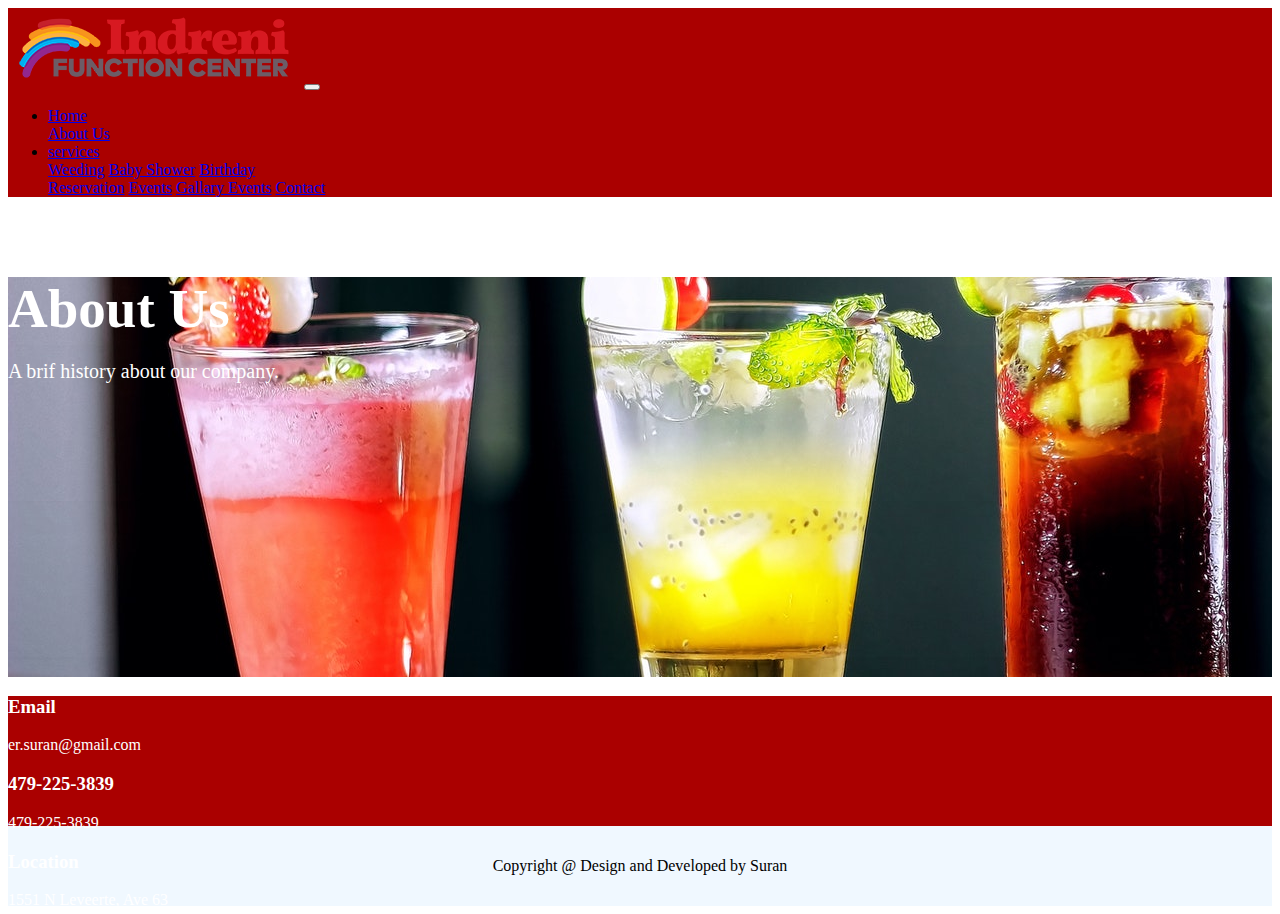
==== about.html @ 65a71208 "update" ====
<!DOCTYPE html>
<html lang="en">

<head>
    <meta charset="UTF-8">
    <!-- meta tags -->
    <meta name="viewport" content="width=device-width, initial-scale=1.0">
    <!-- Bootstrap css -->
    <link rel="stylesheet" href="https://maxcdn.bootstrapcdn.com/bootstrap/4.0.0-beta.2/css/bootstrap.min.css" integrity="sha384-PsH8R72JQ3SOdhVi3uxftmaW6Vc51MKb0q5P2rRUpPvrszuE4W1povHYgTpBfshb"
        crossorigin="anonymous">
    <!-- fontasome-->
    <link href="https://fonts.googleapis.com/css?family=Roboto" rel="stylesheet">

    <meta http-equiv="X-UA-Compatible" content="ie=edge">
    <!-- Custom css-->
    <link rel="stylesheet" href="css/main.css">

    <title>Business Website</title>
</head>

<body>

    <!--Navigation here-->
    <header class="container">
            <nav class="navbar fixed-top navbar-expand-md navbar-dark" style="background-color:#a00;">
            <a class="navbar-brand" href="#"><img src="image/logo-full-copy.png" alt="logo"></a>
            <button class="navbar-toggler" data-toggle="collapse" data-target="#navbarcollapse">
                <span class="navbar-toggler-icon"></span>
            </button>

            <div class="collapse navbar-collapse" id="navbarcollapse">
                <ul class="navbar-nav">
                    <li class="nav-item">
                        <a class="nav-link" href="index.html">Home</a>
                    </li>
                    <a class="nav-link" href="about.html"> About Us</a>
                    </li>
                    <li class="nav-item dropdown">
                        <a class="nav-link dropdown-toggle" href="#" id="navbarDropdownMenuLink" data-toggle="dropdown"> services</a>
                        <div class="dropdown-menu">
                            <a class="dropdown-item" href="weeding.html">Weeding</a>
                            <a class="dropdown-item" href="babyshower.html">Baby Shower</a>
                            <a class="dropdown-item" href="birthday.html">Birthday</a>
                        </div>
                    </li>
                    <a class="nav-link" href="reservation.html">Reservation</a>
                    </li>
                    <a class="nav-link" href="event.html">Events</a>
                    </li>
                    <a class="nav-link" href="gallary.html">Gallary Events</a>
                    </li><a class="nav-link" href="contact.html">Contact</a>

                    </li>
                </ul>

            </div>
        </nav>
    </header> <!-- end of header-->

    <section class="showcase">
        <div class="container">
            <h1>About Us</h1>
            <p>A brif history about our company.</p>
        </div>
    </section>






    <div class="wrap">
            <div class="row">
                <div class="col-md-4">
                    <h3 class="body-title">Email</h3>
                    <p>er.suran@gmail.com</p>
                </div>
        
                <div class="col-md-4">
                    <h3 class="body-title">479-225-3839</h3>
                    <p>479-225-3839</p>
                </div>
        
        
                <div class="col-md-4">
                    <h3 class="body-title">Location</h3>
                    <p>1551 N Leveerte, Ave 63</p>
                </div>
            </div>
            </div>
        
            <!--footer-->
            <footer>
        
                <p>Copyright @ Design and Developed by Suran</p>
        
            </footer>
        
        
        
            <!-- jQuery first, then Popper.js, then Bootstrap JS -->
            <script src="https://code.jquery.com/jquery-3.2.1.min.js" crossorigin="anonymous"></script>
            <script src="https://cdnjs.cloudflare.com/ajax/libs/popper.js/1.12.3/umd/popper.min.js" integrity="sha384-vFJXuSJphROIrBnz7yo7oB41mKfc8JzQZiCq4NCceLEaO4IHwicKwpJf9c9IpFgh"
                crossorigin="anonymous"></script>
            <script src="https://maxcdn.bootstrapcdn.com/bootstrap/4.0.0-beta.2/js/bootstrap.min.js" integrity="sha384-alpBpkh1PFOepccYVYDB4do5UnbKysX5WZXm3XxPqe5iKTfUKjNkCk9SaVuEZflJ"
                crossorigin="anonymous"></script>
            <script src="scripts/main.js"></script>
        </body>
        
        </html>
---- css/main.css ----
/**************************/
.wrap{
  background: #a00;
  height:130px;
  color: #fff;
  padding: 0px;
  margin-bottom: 0px;

}




/************** services showcase *******/
.showcase{
  min-height: 400px;
  background: url('../image/cover.jpeg') no-repeat 0 -400px;
  text-align:left;
  color:#fff;
}

.showcase h1{
  text-decoration-style: uppercase;                
  margin-top: 80px;
  font-size: 55px;
  margin-bottom: 10px;
}
.showcase p{
  font-size: 20px;
}
.main{
  height:140px;
  background-color: #a00;
  margin-top: 0px;
  text-align: center;
  color:#fff;
}
.main h2{
  padding-top: 10px;
}


/****************contact**************/

.jumbotron{
  background: #a00;
  color: #fff;
  border-radius: 0px;

}

.jumbotrun-sm{
  padding-top: 24px;
  padding-bottom: 24px;

}
.jumbotron small{
  color:#fff;

}
.header small{
  font-size: 24px;
}




/******************footer*****/
footer{
    padding:15px;
    margin-top:0px;
    color:#000;
    background-color:#f0f8ff;
    text-align: center;
  }
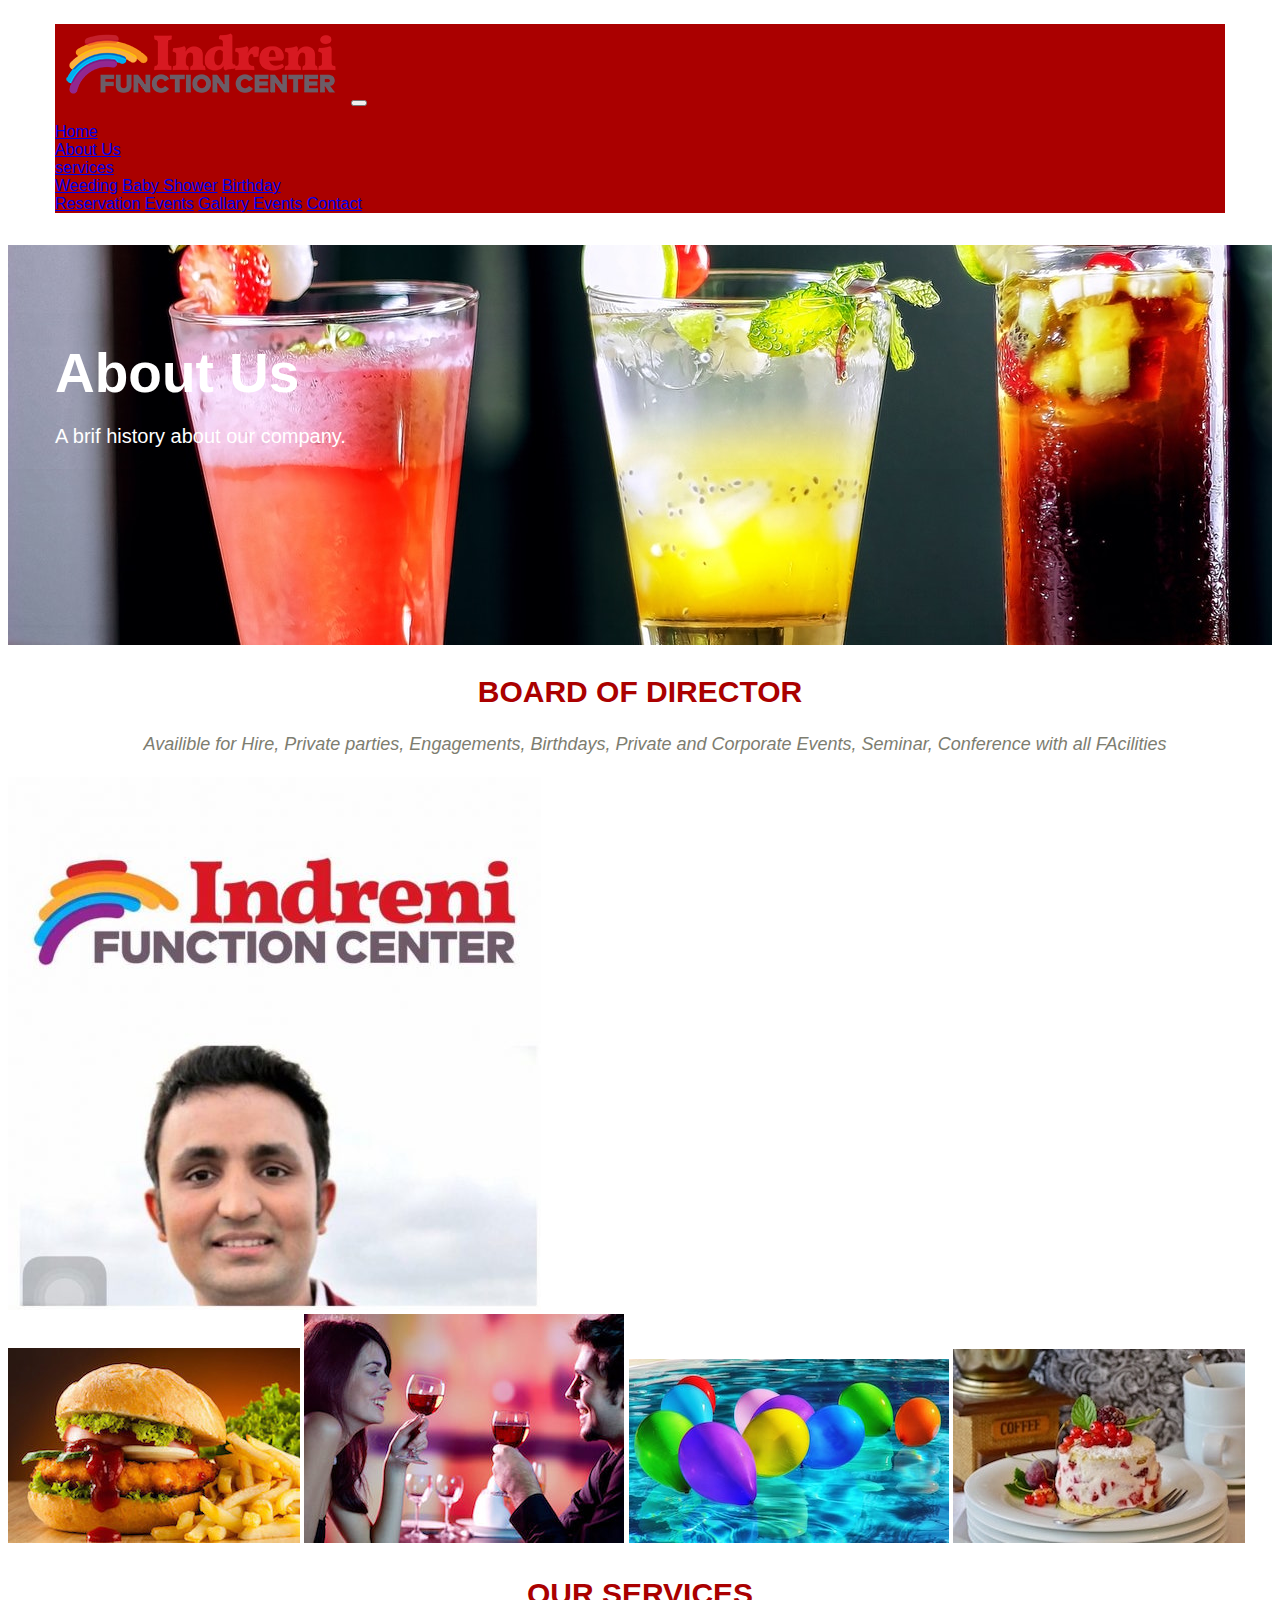
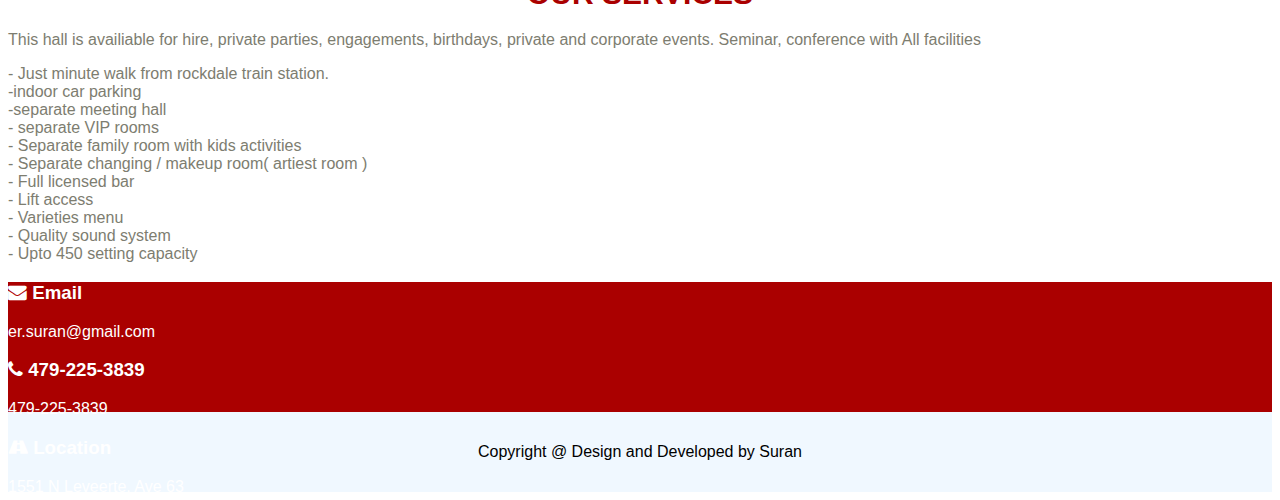
==== commit 095d2a67: "update" ====
--- a/about.html
+++ b/about.html
@@ -9,7 +9,7 @@
     <link rel="stylesheet" href="https://maxcdn.bootstrapcdn.com/bootstrap/4.0.0-beta.2/css/bootstrap.min.css" integrity="sha384-PsH8R72JQ3SOdhVi3uxftmaW6Vc51MKb0q5P2rRUpPvrszuE4W1povHYgTpBfshb"
         crossorigin="anonymous">
     <!-- fontasome-->
-    <link href="https://fonts.googleapis.com/css?family=Roboto" rel="stylesheet">
+    <link rel="stylesheet" href="https://maxcdn.bootstrapcdn.com/font-awesome/4.7.0/css/font-awesome.min.css">
 
     <meta http-equiv="X-UA-Compatible" content="ie=edge">
     <!-- Custom css-->
@@ -22,7 +22,7 @@
 
     <!--Navigation here-->
     <header class="container">
-            <nav class="navbar fixed-top navbar-expand-md navbar-dark" style="background-color:#a00;">
+        <nav class="navbar fixed-top navbar-expand-md navbar-dark" style="background-color:#a00;">
             <a class="navbar-brand" href="#"><img src="image/logo-full-copy.png" alt="logo"></a>
             <button class="navbar-toggler" data-toggle="collapse" data-target="#navbarcollapse">
                 <span class="navbar-toggler-icon"></span>
@@ -55,7 +55,8 @@
 
             </div>
         </nav>
-    </header> <!-- end of header-->
+    </header>
+    <!-- end of header-->
 
     <section class="showcase">
         <div class="container">
@@ -64,47 +65,126 @@
         </div>
     </section>
 
+    <!-- about us-->
+
+    <div class="about">
+        <div class="row">
+            <div class="col-md-8 ">
+                <h1> Board of Director </h1>
+                <p>
+                    Availible for Hire, Private parties, Engagements, Birthdays, Private and Corporate Events, Seminar, Conference with all FAcilities
+                </p>
+            </div>
+
+            <div class="col-md-4 ">
+                <img src="image/director.jpg" alt="logo"></a>
+
+            </div>
+        </div>
+    </div>
+
+
+    <div class="services">
+        <div class="row">
+            <div class="col-md-6">
+                <a href="#" class="thumnail"></a>
+                
+             <img src="image/img3.jpg">
+                        
+             <a href="#" class="thumnail"></a>
+             
+          <img src="image/img14.jpg">
+                     
+          <a href="#" class="thumnail"></a>
+          
+       <img src="image/gallery2.jpeg">
+
+       <a href="#" class="thumnail"></a>
+       
+    <img src="image/gallery.jpeg">
+               
+                  
+            </div>
+
+
+            <div class="col-md-6">
+                <h1>Our Services</h1>
+                <p>
+                    This hall is availiable for hire, private parties, engagements, birthdays, private and corporate events.
+                     Seminar, conference with All facilities
+                </p>
+
+                <p>- Just minute walk from rockdale train station.
+                    <br>
+                    -indoor car parking
+                    <br>
+                    -separate meeting hall
+                    <br>
+                    - separate VIP rooms
+                    <br>
+                    - Separate family room with kids activities
+                    <br>
+                    - Separate changing / makeup room( artiest room )
+                    <br>
+                    - Full licensed bar
+                    <br>
+                    - Lift access
+                    <br>
+                    - Varieties menu
+                    <br>
+                    - Quality sound system
+                    <br>
+                    - Upto 450 setting capacity
+
+
+                </p>
+
+
+                                
+        </div>
+        </div>
+    </div>
 
 
 
 
 
     <div class="wrap">
-            <div class="row">
-                <div class="col-md-4">
-                    <h3 class="body-title">Email</h3>
-                    <p>er.suran@gmail.com</p>
-                </div>
-        
-                <div class="col-md-4">
-                    <h3 class="body-title">479-225-3839</h3>
-                    <p>479-225-3839</p>
-                </div>
-        
-        
-                <div class="col-md-4">
-                    <h3 class="body-title">Location</h3>
-                    <p>1551 N Leveerte, Ave 63</p>
-                </div>
+        <div class="row">
+            <div class="col-md-4">
+                <h3 class="body-title"> <i class="fa fa-envelope"></i> Email</h3>
+                <p>er.suran@gmail.com</p>
             </div>
+
+            <div class="col-md-4">
+                <h3 class="body-title"> <i class="fa fa-phone"> </i> 479-225-3839</h3>
+                <p> 479-225-3839</p>
             </div>
-        
-            <!--footer-->
-            <footer>
-        
-                <p>Copyright @ Design and Developed by Suran</p>
-        
-            </footer>
-        
-        
-        
-            <!-- jQuery first, then Popper.js, then Bootstrap JS -->
-            <script src="https://code.jquery.com/jquery-3.2.1.min.js" crossorigin="anonymous"></script>
-            <script src="https://cdnjs.cloudflare.com/ajax/libs/popper.js/1.12.3/umd/popper.min.js" integrity="sha384-vFJXuSJphROIrBnz7yo7oB41mKfc8JzQZiCq4NCceLEaO4IHwicKwpJf9c9IpFgh"
-                crossorigin="anonymous"></script>
-            <script src="https://maxcdn.bootstrapcdn.com/bootstrap/4.0.0-beta.2/js/bootstrap.min.js" integrity="sha384-alpBpkh1PFOepccYVYDB4do5UnbKysX5WZXm3XxPqe5iKTfUKjNkCk9SaVuEZflJ"
-                crossorigin="anonymous"></script>
-            <script src="scripts/main.js"></script>
-        </body>
-        
-        </html>+
+
+            <div class="col-md-4">
+                <h3 class="body-title"><i class="fa fa-road"> </i> Location</h3>
+                <p>1551 N Leveerte, Ave 63</p>
+            </div>
+        </div>
+    </div>
+
+    <!--footer-->
+    <footer>
+
+        <p>Copyright @ Design and Developed by Suran</p>
+
+    </footer>
+
+
+
+    <!-- jQuery first, then Popper.js, then Bootstrap JS -->
+    <script src="https://code.jquery.com/jquery-3.2.1.min.js" crossorigin="anonymous"></script>
+    <script src="https://cdnjs.cloudflare.com/ajax/libs/popper.js/1.12.3/umd/popper.min.js" integrity="sha384-vFJXuSJphROIrBnz7yo7oB41mKfc8JzQZiCq4NCceLEaO4IHwicKwpJf9c9IpFgh"
+        crossorigin="anonymous"></script>
+    <script src="https://maxcdn.bootstrapcdn.com/bootstrap/4.0.0-beta.2/js/bootstrap.min.js" integrity="sha384-alpBpkh1PFOepccYVYDB4do5UnbKysX5WZXm3XxPqe5iKTfUKjNkCk9SaVuEZflJ"
+        crossorigin="anonymous"></script>
+    <script src="scripts/main.js"></script>
+</body>
+
+</html>--- a/css/main.css
+++ b/css/main.css
@@ -1,75 +1,224 @@
 /**************************/
-.wrap{
-  background: #a00;
-  height:130px;
+
+
+body{
+  font-family: Arial, Helvetica, sans-serif;
+}
+.wrap {
+  background: #a00;
+  height: 130px;
   color: #fff;
   padding: 0px;
   margin-bottom: 0px;
-
-}
-
-
+}
 
 
 /************** services showcase *******/
-.showcase{
+
+.showcase {
   min-height: 400px;
   background: url('../image/cover.jpeg') no-repeat 0 -400px;
-  text-align:left;
-  color:#fff;
-}
-
-.showcase h1{
-  text-decoration-style: uppercase;                
+  text-align: left;
+  color: #fff;
+}
+
+.showcase h1 {
+  text-decoration-style: uppercase;
   margin-top: 80px;
   font-size: 55px;
   margin-bottom: 10px;
 }
-.showcase p{
+
+.showcase p {
   font-size: 20px;
-}
-.main{
-  height:140px;
+  margin-bottom: 0px;
+}
+
+.main {
+  height: 140px;
   background-color: #a00;
   margin-top: 0px;
   text-align: center;
-  color:#fff;
-}
-.main h2{
+  color: #fff;
+}
+
+.main h2 {
   padding-top: 10px;
 }
 
 
 /****************contact**************/
 
-.jumbotron{
+.jumbotron {
   background: #a00;
   color: #fff;
   border-radius: 0px;
-
-}
-
-.jumbotrun-sm{
+}
+
+.jumbotrun-sm {
   padding-top: 24px;
   padding-bottom: 24px;
-
-}
-.jumbotron small{
-  color:#fff;
-
-}
-.header small{
+}
+
+.jumbotron small {
+  color: #fff;
+}
+
+.header small {
   font-size: 24px;
 }
 
-
+/**********about**********/
+
+.about h1 , .services h1 {
+  color: #a00; 
+  margin-top: 30px;
+  text-align: center;
+  text-transform: uppercase;
+  font-size: 30px;
+}
+
+.services p{
+  color: #7D7D70;
+  font-size: 16px;
+}
+.about p{
+color: #7D7D70;
+  font-size: 18px;
+  font-weight: 30px;
+  text-align:center;
+  line-height: 30px;
+  margin-left: 30px;
+  font-style: italic;
+}
+
+
+
+
+
+
+/******Reservation Form ************/
+
+.container {
+  max-width: 1170px;
+  margin-left: auto;
+  margin-right: auto;
+  padding: 1em;
+}
+
+ul {
+  list-style: none;
+  padding: 0;
+}
+
+
+/*
+.wrapper{
+  box-shadow: 0 0 20px 0 rgba(72,94,116,0.7);
+}*/
+
+.wrapper>* {
+  padding: 1em;
+}
+
+.company-info {
+  background: #a00;
+}
+
+.company-info h3,
+.company-info ul {
+  text-align: center;
+  margin: 0 0 1rem 0;
+  color: #fff;
+}
+
+.contact {
+  background: #f9feff;
+}
+
+.contact form {
+  display: grid;
+  grid-template-columns: 1fr 1fr;
+  grid-gap: 20px;
+}
+
+.contact form label {
+  display: block;
+}
+
+.contact form p {
+  margin: 0;
+}
+
+.contact form .full {
+  grid-column: 1 / 3;
+}
+
+.contact form button,
+.contact form input,
+.contact form textarea {
+  width: 100%;
+  padding: 1em;
+  border: 1px solid #a00;
+}
+
+.contact form button {
+  background: #a00;
+  border: 0;
+  text-transform: uppercase;
+}
+
+.contact form button:hover,
+.contact form button:focus {
+  background: #a00;
+  color: #fff;
+  outline: 0;
+  transition: background-color 2s ease-out;
+}
+
+.alert {
+  text-align: center;
+  padding: 10px;
+  background: #79c879;
+  color: #fff;
+  margin-bottom: 10px;
+  display: none;
+}
+
+
+/* LARGE SCREENS */
+
+@media(min-width:700px) {
+  .wrapper {
+    display: grid;
+    grid-template-columns: 1fr 2fr;
+  }
+  .wrapper>* {
+    padding: 2em;
+  }
+  .company-info h3,
+  .company-info ul,
+  .brand {
+    text-align: left;
+  }
+}
+
+
+/*****map****/
+#map{
+  height: 400px;
+  width: 100%;
+}
 
 
 /******************footer*****/
-footer{
-    padding:15px;
-    margin-top:0px;
-    color:#000;
-    background-color:#f0f8ff;
-    text-align: center;
-  }+
+footer {
+  padding: 15px;
+  margin-top: 0px;
+  color: #000;
+  background-color: #f0f8ff;
+  text-align: center;
+}
+
+
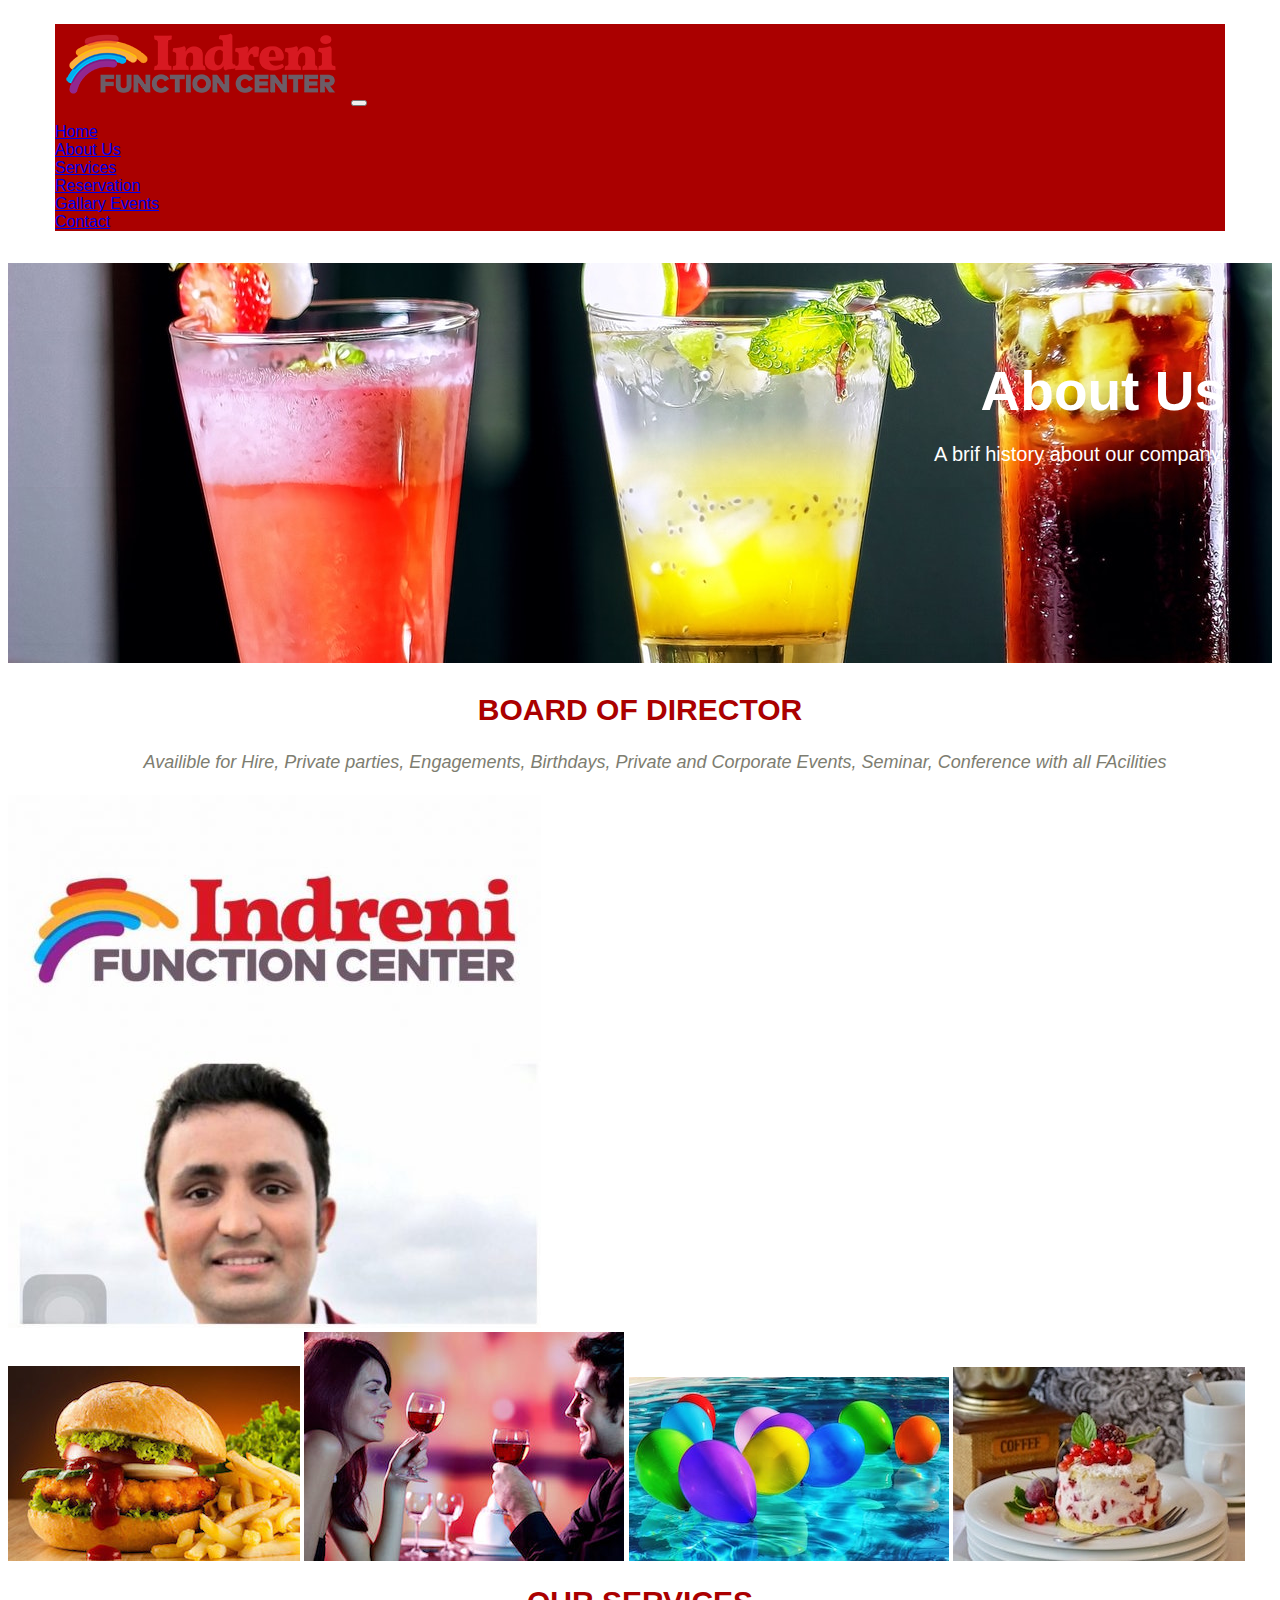
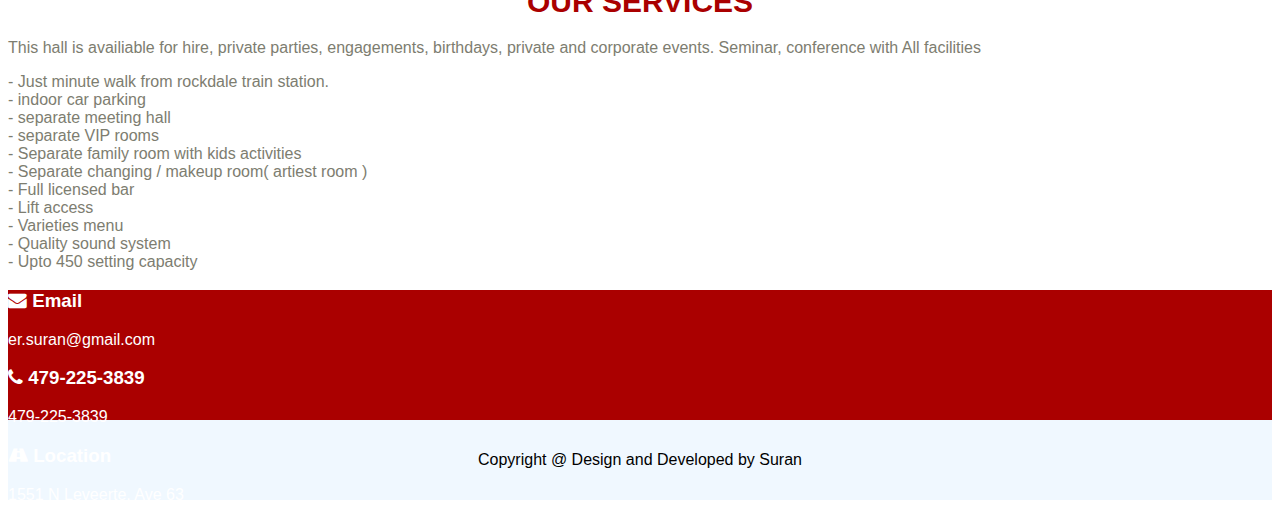
==== commit b7c7d49a: "update" ====
--- a/about.html
+++ b/about.html
@@ -8,6 +8,9 @@
     <!-- Bootstrap css -->
     <link rel="stylesheet" href="https://maxcdn.bootstrapcdn.com/bootstrap/4.0.0-beta.2/css/bootstrap.min.css" integrity="sha384-PsH8R72JQ3SOdhVi3uxftmaW6Vc51MKb0q5P2rRUpPvrszuE4W1povHYgTpBfshb"
         crossorigin="anonymous">
+
+         <!--animate.css-->
+         <link rel="stylesheet" href="https://cdnjs.cloudflare.com/ajax/libs/animate.css/3.5.2/animate.min.css" />
     <!-- fontasome-->
     <link rel="stylesheet" href="https://maxcdn.bootstrapcdn.com/font-awesome/4.7.0/css/font-awesome.min.css">
 
@@ -33,22 +36,22 @@
                     <li class="nav-item">
                         <a class="nav-link" href="index.html">Home</a>
                     </li>
+                    <li>
                     <a class="nav-link" href="about.html"> About Us</a>
                     </li>
-                    <li class="nav-item dropdown">
-                        <a class="nav-link dropdown-toggle" href="#" id="navbarDropdownMenuLink" data-toggle="dropdown"> services</a>
-                        <div class="dropdown-menu">
-                            <a class="dropdown-item" href="weeding.html">Weeding</a>
-                            <a class="dropdown-item" href="babyshower.html">Baby Shower</a>
-                            <a class="dropdown-item" href="birthday.html">Birthday</a>
-                        </div>
-                    </li>
+                    
+                    <li>
+                        <a class="nav-link" href="services.html">Services</a>
+                        </li>
+                    
+                    <li>
                     <a class="nav-link" href="reservation.html">Reservation</a>
                     </li>
-                    <a class="nav-link" href="event.html">Events</a>
+                    
+                    <li>
+                    <a class="nav-link" href="gallary.html">Gallary Events</a>
                     </li>
-                    <a class="nav-link" href="gallary.html">Gallary Events</a>
-                    </li><a class="nav-link" href="contact.html">Contact</a>
+                    <a class="nav-link" href="contact.html">Contact</a>
 
                     </li>
                 </ul>
@@ -60,8 +63,10 @@
 
     <section class="showcase">
         <div class="container">
-            <h1>About Us</h1>
-            <p>A brif history about our company.</p>
+            <div class="slide-text slide_style_center">
+                <h1 class="animated infinite bounce">About Us</h1>
+                <p class="animated zoomInLeft">A brif history about our company.</p>
+            </div>
         </div>
     </section>
 
@@ -70,10 +75,12 @@
     <div class="about">
         <div class="row">
             <div class="col-md-8 ">
+
                 <h1> Board of Director </h1>
                 <p>
                     Availible for Hire, Private parties, Engagements, Birthdays, Private and Corporate Events, Seminar, Conference with all FAcilities
                 </p>
+
             </div>
 
             <div class="col-md-4 ">
@@ -88,60 +95,51 @@
         <div class="row">
             <div class="col-md-6">
                 <a href="#" class="thumnail"></a>
+                <img src="image/img3.jpg">
+
+                <a href="#" class="thumnail"></a>
+
+                <img src="image/img14.jpg">
                 
-             <img src="image/img3.jpg">
-                        
-             <a href="#" class="thumnail"></a>
-             
-          <img src="image/img14.jpg">
-                     
-          <a href="#" class="thumnail"></a>
-          
-       <img src="image/gallery2.jpeg">
+               
+                <a href="#" class="thumnail"></a>
 
-       <a href="#" class="thumnail"></a>
-       
-    <img src="image/gallery.jpeg">
+                <img src="image/gallery2.jpeg">
+
+                <a href="#" class="thumnail"></a>
+
+                <img src="image/gallery.jpeg">
+                <a href="#" class="thumnail"></a>
                
-                  
+                                
             </div>
-
+            
 
             <div class="col-md-6">
                 <h1>Our Services</h1>
                 <p>
-                    This hall is availiable for hire, private parties, engagements, birthdays, private and corporate events.
-                     Seminar, conference with All facilities
+                    This hall is availiable for hire, private parties, engagements, birthdays, private and corporate events. Seminar, conference
+                    with All facilities
                 </p>
 
                 <p>- Just minute walk from rockdale train station.
-                    <br>
-                    -indoor car parking
-                    <br>
-                    -separate meeting hall
-                    <br>
-                    - separate VIP rooms
-                    <br>
-                    - Separate family room with kids activities
-                    <br>
-                    - Separate changing / makeup room( artiest room )
-                    <br>
-                    - Full licensed bar
-                    <br>
-                    - Lift access
-                    <br>
-                    - Varieties menu
-                    <br>
-                    - Quality sound system
-                    <br>
-                    - Upto 450 setting capacity
+                    <br> - indoor car parking
+                    <br> - separate meeting hall
+                    <br> - separate VIP rooms
+                    <br> - Separate family room with kids activities
+                    <br> - Separate changing / makeup room( artiest room )
+                    <br> - Full licensed bar
+                    <br> - Lift access
+                    <br> - Varieties menu
+                    <br> - Quality sound system
+                    <br> - Upto 450 setting capacity
 
 
                 </p>
 
 
-                                
-        </div>
+
+            </div>
         </div>
     </div>
 
--- a/css/main.css
+++ b/css/main.css
@@ -11,6 +11,8 @@
   padding: 0px;
   margin-bottom: 0px;
 }
+
+
 
 
 /************** services showcase *******/
@@ -18,12 +20,12 @@
 .showcase {
   min-height: 400px;
   background: url('../image/cover.jpeg') no-repeat 0 -400px;
-  text-align: left;
+  text-align: right;
   color: #fff;
 }
 
 .showcase h1 {
-  text-decoration-style: uppercase;
+  text-decoration: uppercase;
   margin-top: 80px;
   font-size: 55px;
   margin-bottom: 10px;
@@ -70,7 +72,7 @@
 
 /**********about**********/
 
-.about h1 , .services h1 {
+.about h1 {
   color: #a00; 
   margin-top: 30px;
   text-align: center;
@@ -81,6 +83,13 @@
 .services p{
   color: #7D7D70;
   font-size: 16px;
+}
+
+.services h1{
+  text-transform: uppercase;
+  font-size: 30px;
+  text-align: center;
+  color: #a00;
 }
 .about p{
 color: #7D7D70;
@@ -213,6 +222,10 @@
 
 /******************footer*****/
 
+.social-icons ul li{
+  display: inline-block;
+}
+
 footer {
   padding: 15px;
   margin-top: 0px;
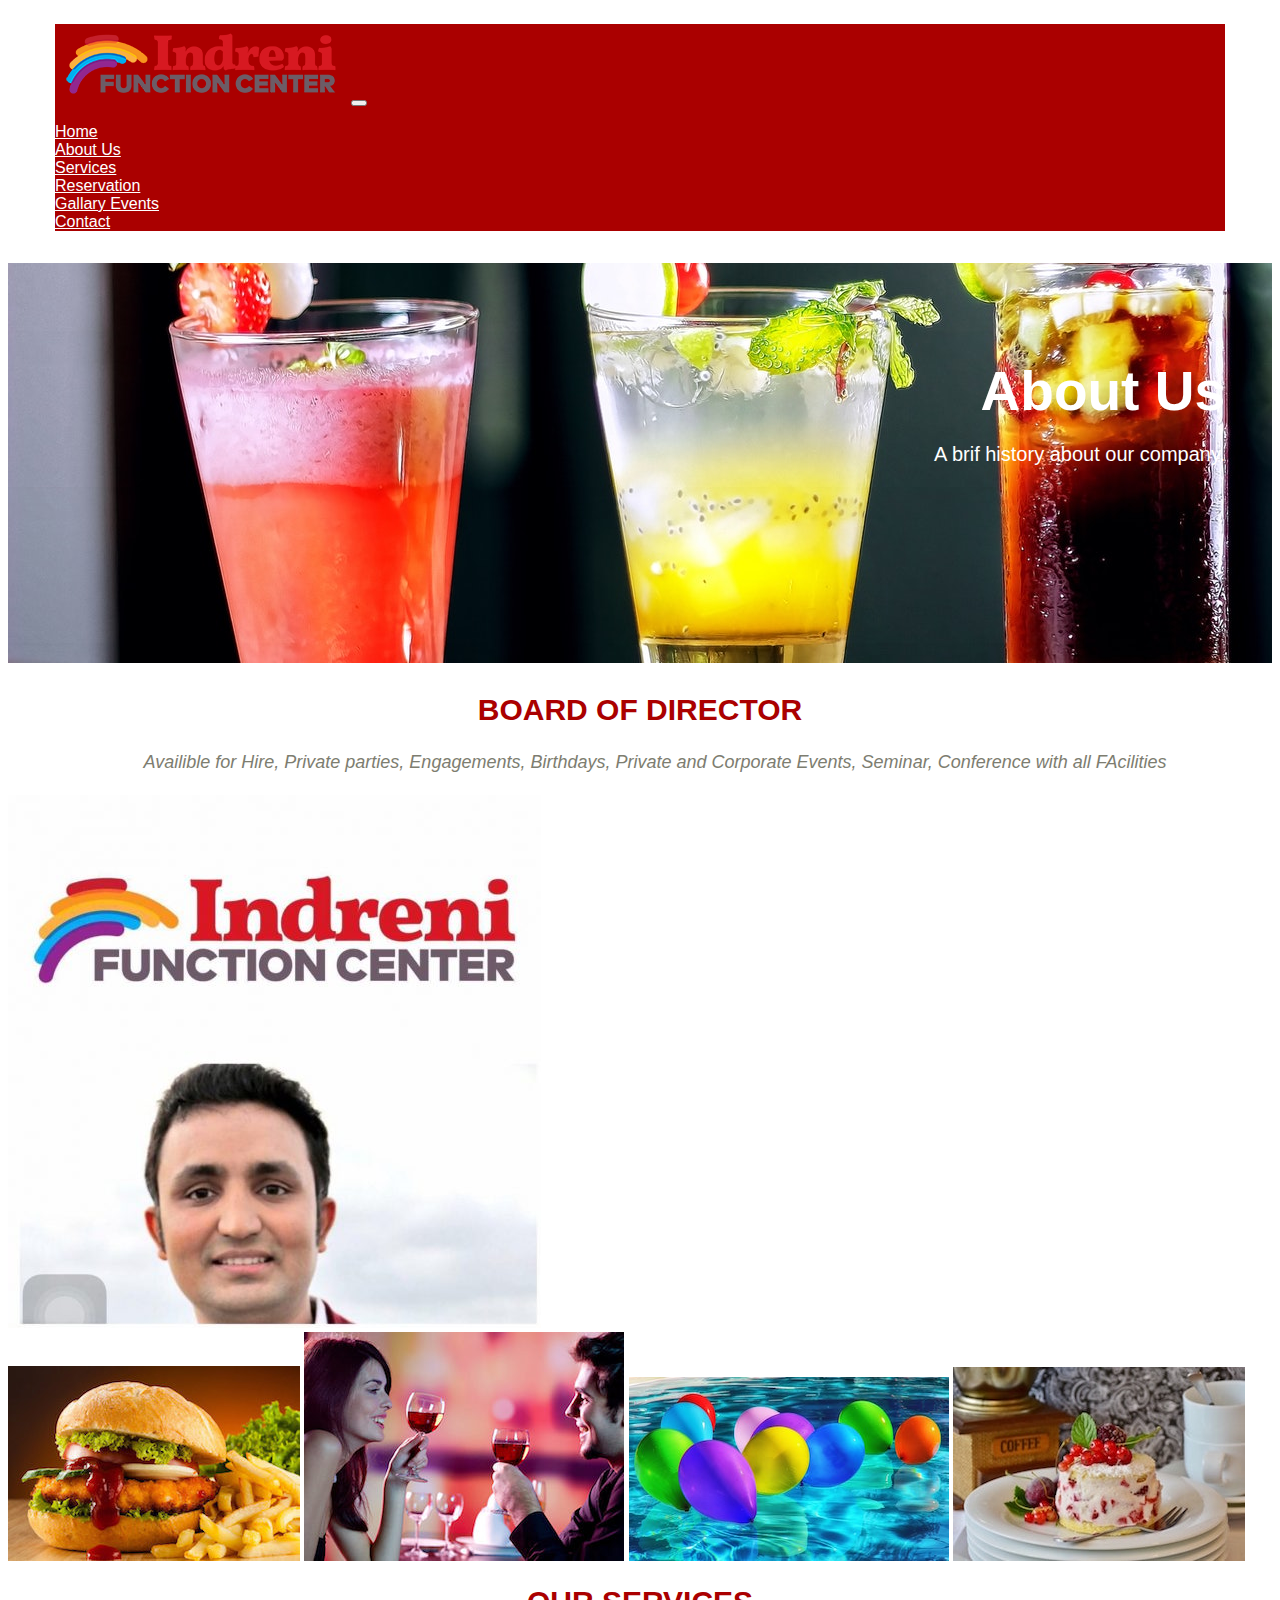
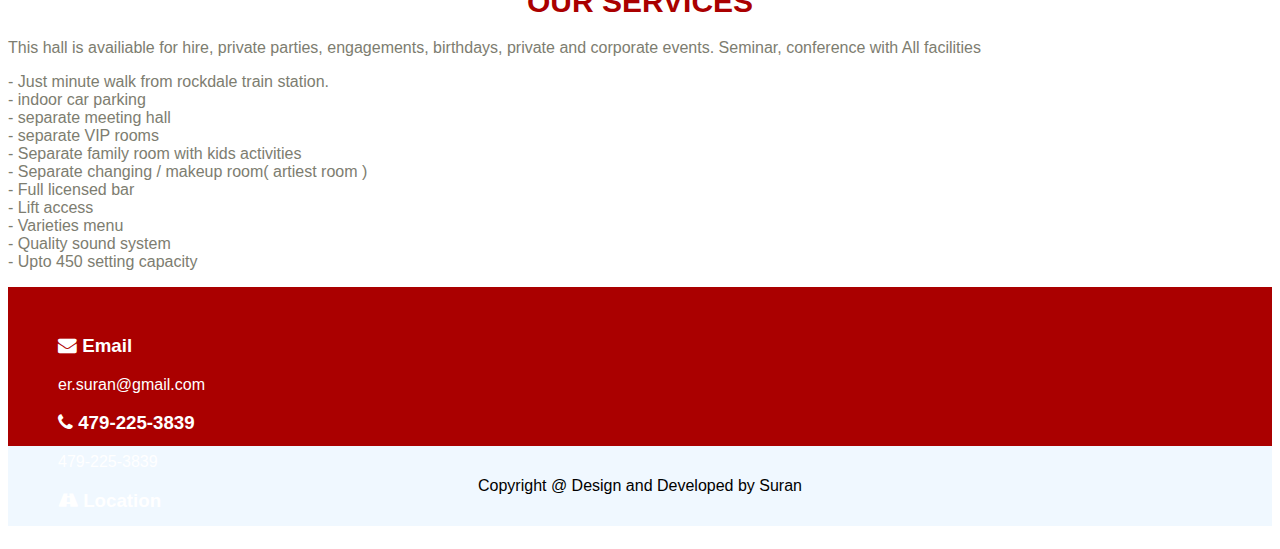
==== commit 04c53918: "update" ====
--- a/about.html
+++ b/about.html
@@ -9,8 +9,8 @@
     <link rel="stylesheet" href="https://maxcdn.bootstrapcdn.com/bootstrap/4.0.0-beta.2/css/bootstrap.min.css" integrity="sha384-PsH8R72JQ3SOdhVi3uxftmaW6Vc51MKb0q5P2rRUpPvrszuE4W1povHYgTpBfshb"
         crossorigin="anonymous">
 
-         <!--animate.css-->
-         <link rel="stylesheet" href="https://cdnjs.cloudflare.com/ajax/libs/animate.css/3.5.2/animate.min.css" />
+    <!--animate.css-->
+    <link rel="stylesheet" href="https://cdnjs.cloudflare.com/ajax/libs/animate.css/3.5.2/animate.min.css" />
     <!-- fontasome-->
     <link rel="stylesheet" href="https://maxcdn.bootstrapcdn.com/font-awesome/4.7.0/css/font-awesome.min.css">
 
@@ -37,19 +37,19 @@
                         <a class="nav-link" href="index.html">Home</a>
                     </li>
                     <li>
-                    <a class="nav-link" href="about.html"> About Us</a>
+                        <a class="nav-link" href="about.html"> About Us</a>
                     </li>
-                    
+
                     <li>
                         <a class="nav-link" href="services.html">Services</a>
-                        </li>
-                    
+                    </li>
+
                     <li>
-                    <a class="nav-link" href="reservation.html">Reservation</a>
+                        <a class="nav-link" href="reservation.html">Reservation</a>
                     </li>
-                    
+
                     <li>
-                    <a class="nav-link" href="gallary.html">Gallary Events</a>
+                        <a class="nav-link" href="gallary.html">Gallary Events</a>
                     </li>
                     <a class="nav-link" href="contact.html">Contact</a>
 
@@ -89,8 +89,6 @@
             </div>
         </div>
     </div>
-
-
     <div class="services">
         <div class="row">
             <div class="col-md-6">
@@ -100,8 +98,8 @@
                 <a href="#" class="thumnail"></a>
 
                 <img src="image/img14.jpg">
-                
-               
+
+
                 <a href="#" class="thumnail"></a>
 
                 <img src="image/gallery2.jpeg">
@@ -110,10 +108,10 @@
 
                 <img src="image/gallery.jpeg">
                 <a href="#" class="thumnail"></a>
-               
-                                
+
+
             </div>
-            
+
 
             <div class="col-md-6">
                 <h1>Our Services</h1>
@@ -133,19 +131,10 @@
                     <br> - Varieties menu
                     <br> - Quality sound system
                     <br> - Upto 450 setting capacity
-
-
                 </p>
-
-
-
             </div>
         </div>
     </div>
-
-
-
-
 
     <div class="wrap">
         <div class="row">
--- a/css/main.css
+++ b/css/main.css
@@ -1,9 +1,9 @@
 /**************************/
 
-
-body{
+body {
   font-family: Arial, Helvetica, sans-serif;
 }
+
 .wrap {
   background: #a00;
   height: 130px;
@@ -12,7 +12,13 @@
   margin-bottom: 0px;
 }
 
-
+.wrap {
+  padding: 29px 0px 0px 50px;
+}
+
+.carousel-caption {
+  bottom: 180px;
+}
 
 
 /************** services showcase *******/
@@ -66,44 +72,50 @@
   color: #fff;
 }
 
+.jumbotron {
+  padding: 0rem 1rem;
+}
+
 .header small {
   font-size: 24px;
 }
 
+
 /**********about**********/
 
 .about h1 {
-  color: #a00; 
+  color: #a00;
   margin-top: 30px;
   text-align: center;
   text-transform: uppercase;
   font-size: 30px;
 }
 
-.services p{
+.services p {
   color: #7D7D70;
   font-size: 16px;
 }
 
-.services h1{
+.services h1 {
   text-transform: uppercase;
   font-size: 30px;
   text-align: center;
   color: #a00;
 }
-.about p{
-color: #7D7D70;
+
+.about p {
+  color: #7D7D70;
   font-size: 18px;
   font-weight: 30px;
-  text-align:center;
+  text-align: center;
   line-height: 30px;
   margin-left: 30px;
   font-style: italic;
 }
 
-
-
-
+.container a {
+  color: #fff;
+}
 
 
 /******Reservation Form ************/
@@ -214,24 +226,18 @@
 
 
 /*****map****/
-#map{
+
+#map {
   height: 400px;
   width: 100%;
 }
 
 
 /******************footer*****/
-
-.social-icons ul li{
-  display: inline-block;
-}
-
 footer {
   padding: 15px;
   margin-top: 0px;
   color: #000;
   background-color: #f0f8ff;
   text-align: center;
-}
-
-
+}